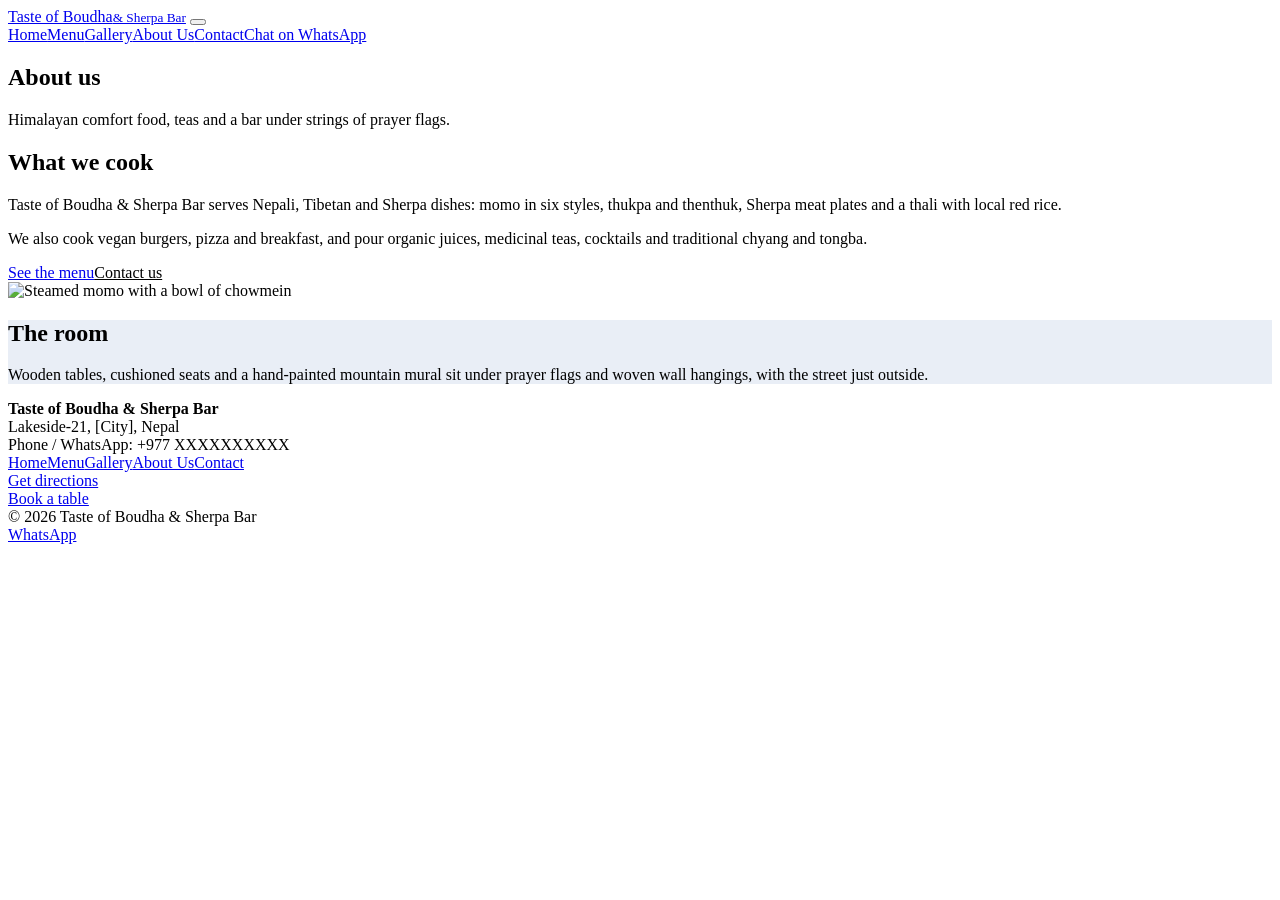
==== about.html @ 781b26c5 "Add files via upload" ====
<!DOCTYPE html>
<html lang="en">
<head>
<meta charset="utf-8">
<meta name="viewport" content="width=device-width,initial-scale=1">
<title>About Us | Taste of Boudha & Sherpa Bar</title>
<meta name="description" content="Himalayan comfort food, Himalayan teas and a full bar. Learn about Taste of Boudha & Sherpa Bar.">
<meta property="og:type" content="restaurant">
<meta property="og:title" content="About Us | Taste of Boudha & Sherpa Bar">
<meta property="og:description" content="Himalayan comfort food, Himalayan teas and a full bar. Learn about Taste of Boudha & Sherpa Bar.">
<meta property="og:image" content="https://YOURDOMAIN.com/images/hero.webp">
<meta name="theme-color" content="#14213d">
<link rel="icon" href="images/favicon.svg" type="image/svg+xml">
<link rel="preconnect" href="https://fonts.googleapis.com">
<link rel="preconnect" href="https://fonts.gstatic.com" crossorigin>
<link rel="stylesheet" href="https://fonts.googleapis.com/css2?family=Fraunces:wght@600;700&family=Figtree:wght@400;500;700&display=swap">
<link rel="stylesheet" href="css/style.css">
</head>
<body>
<header class="hd"><div class="w">
<a class="logo" href="index.html">Taste of Boudha<small>&amp; Sherpa Bar</small></a>
<button class="burger" aria-label="Open menu" aria-expanded="false" aria-controls="nav"><i></i><i></i><i></i></button>
<nav class="nav" id="nav" aria-label="Main"><a href="index.html">Home</a><a href="menu.html">Menu</a><a href="gallery.html">Gallery</a><a href="about.html">About Us</a><a href="contact.html">Contact</a><a class="btn g" href="https://wa.me/977XXXXXXXXXX?text=Hi%21%20I%20have%20a%20question%20about%20Taste%20of%20Boudha%20%26%20Sherpa%20Bar." target="_blank" rel="noopener">Chat on WhatsApp</a></nav>
</div></header>
<main>
<section class="hero"><div class="w"><div><h1>About us</h1><p>Himalayan comfort food, teas and a bar under strings of prayer flags.</p></div></div></section><section class="s"><div class="w two"><div><h2>What we cook</h2>
<p>Taste of Boudha & Sherpa Bar serves Nepali, Tibetan and Sherpa dishes: momo in six styles, thukpa and thenthuk, Sherpa meat plates and a thali with local red rice.</p>
<p>We also cook vegan burgers, pizza and breakfast, and pour organic juices, medicinal teas, cocktails and traditional chyang and tongba.</p>
<!-- Add the owner's story or opening year here. -->
<div class="row"><a class="btn" href="menu.html">See the menu</a><a class="btn o" style="color:var(--ink)" href="contact.html">Contact us</a></div></div>
<img src="images/momo-chowmein.webp" alt="Steamed momo with a bowl of chowmein" width="719" height="534" loading=lazy></div></section>
<section class="s" style="background:#e9eef6"><div class="w"><h2>The room</h2><p>Wooden tables, cushioned seats and a hand-painted mountain mural sit under prayer flags and woven wall hangings, with the street just outside.</p></div></section>
</main>
<footer class="ft"><div class="w">
<div><strong>Taste of Boudha & Sherpa Bar</strong><br>Lakeside-21, [City], Nepal<br>Phone / WhatsApp: +977 XXXXXXXXXX</div>
<div><a href="index.html">Home</a><a href="menu.html">Menu</a><a href="gallery.html">Gallery</a><a href="about.html">About Us</a><a href="contact.html">Contact</a></div>
<div><a href="https://www.google.com/maps/dir/?api=1&destination=Taste+of+Boudha+and+Sherpa+Bar" target="_blank" rel="noopener">Get directions</a><br><a href="https://wa.me/977XXXXXXXXXX?text=Hi%21%20I%27d%20like%20to%20book%20a%20table.%20Date%3A%20__%20Time%3A%20__%20People%3A%20__" target="_blank" rel="noopener">Book a table</a><br>&copy; 2026 Taste of Boudha & Sherpa Bar</div>
</div></footer>
<a class="btn g wa" href="https://wa.me/977XXXXXXXXXX?text=Hi%21%20I%20have%20a%20question%20about%20Taste%20of%20Boudha%20%26%20Sherpa%20Bar." target="_blank" rel="noopener" aria-label="Chat with us on WhatsApp">WhatsApp</a>

<script src="js/script.js" defer></script>
</body>
</html>
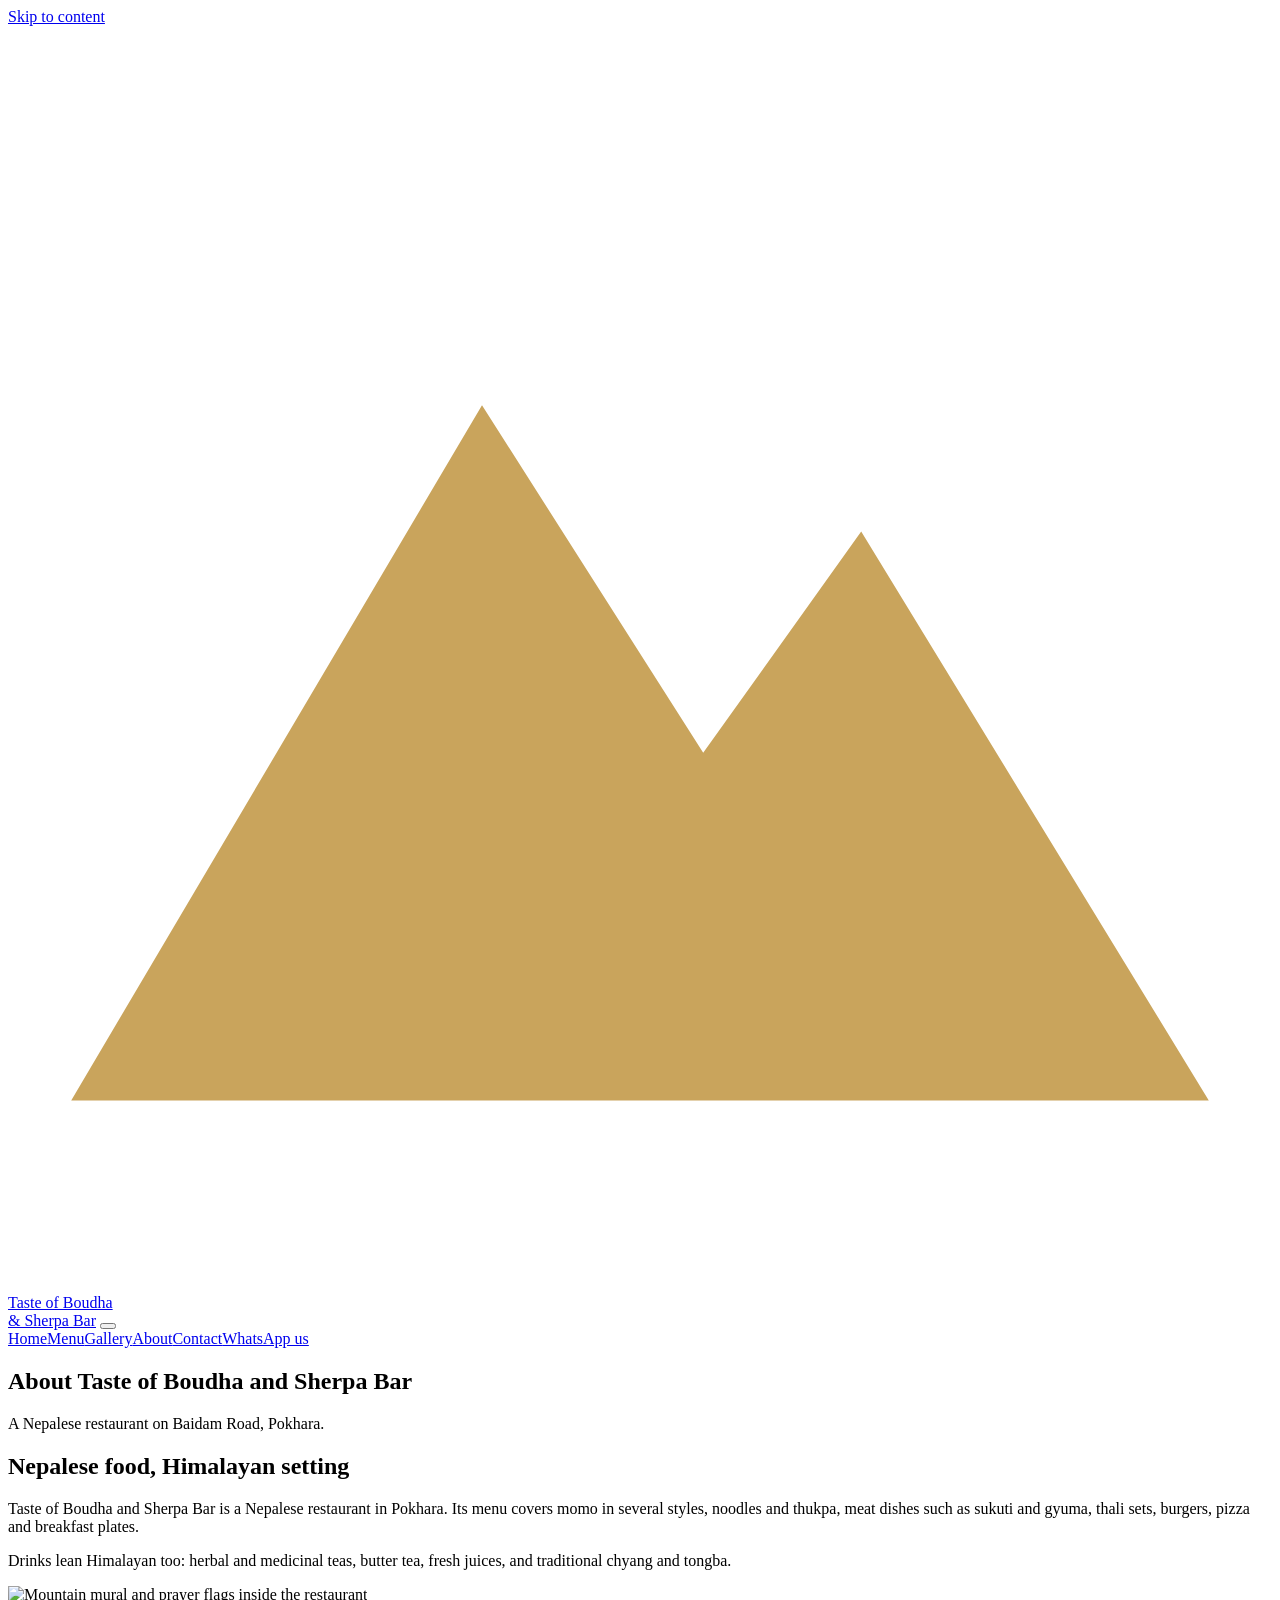
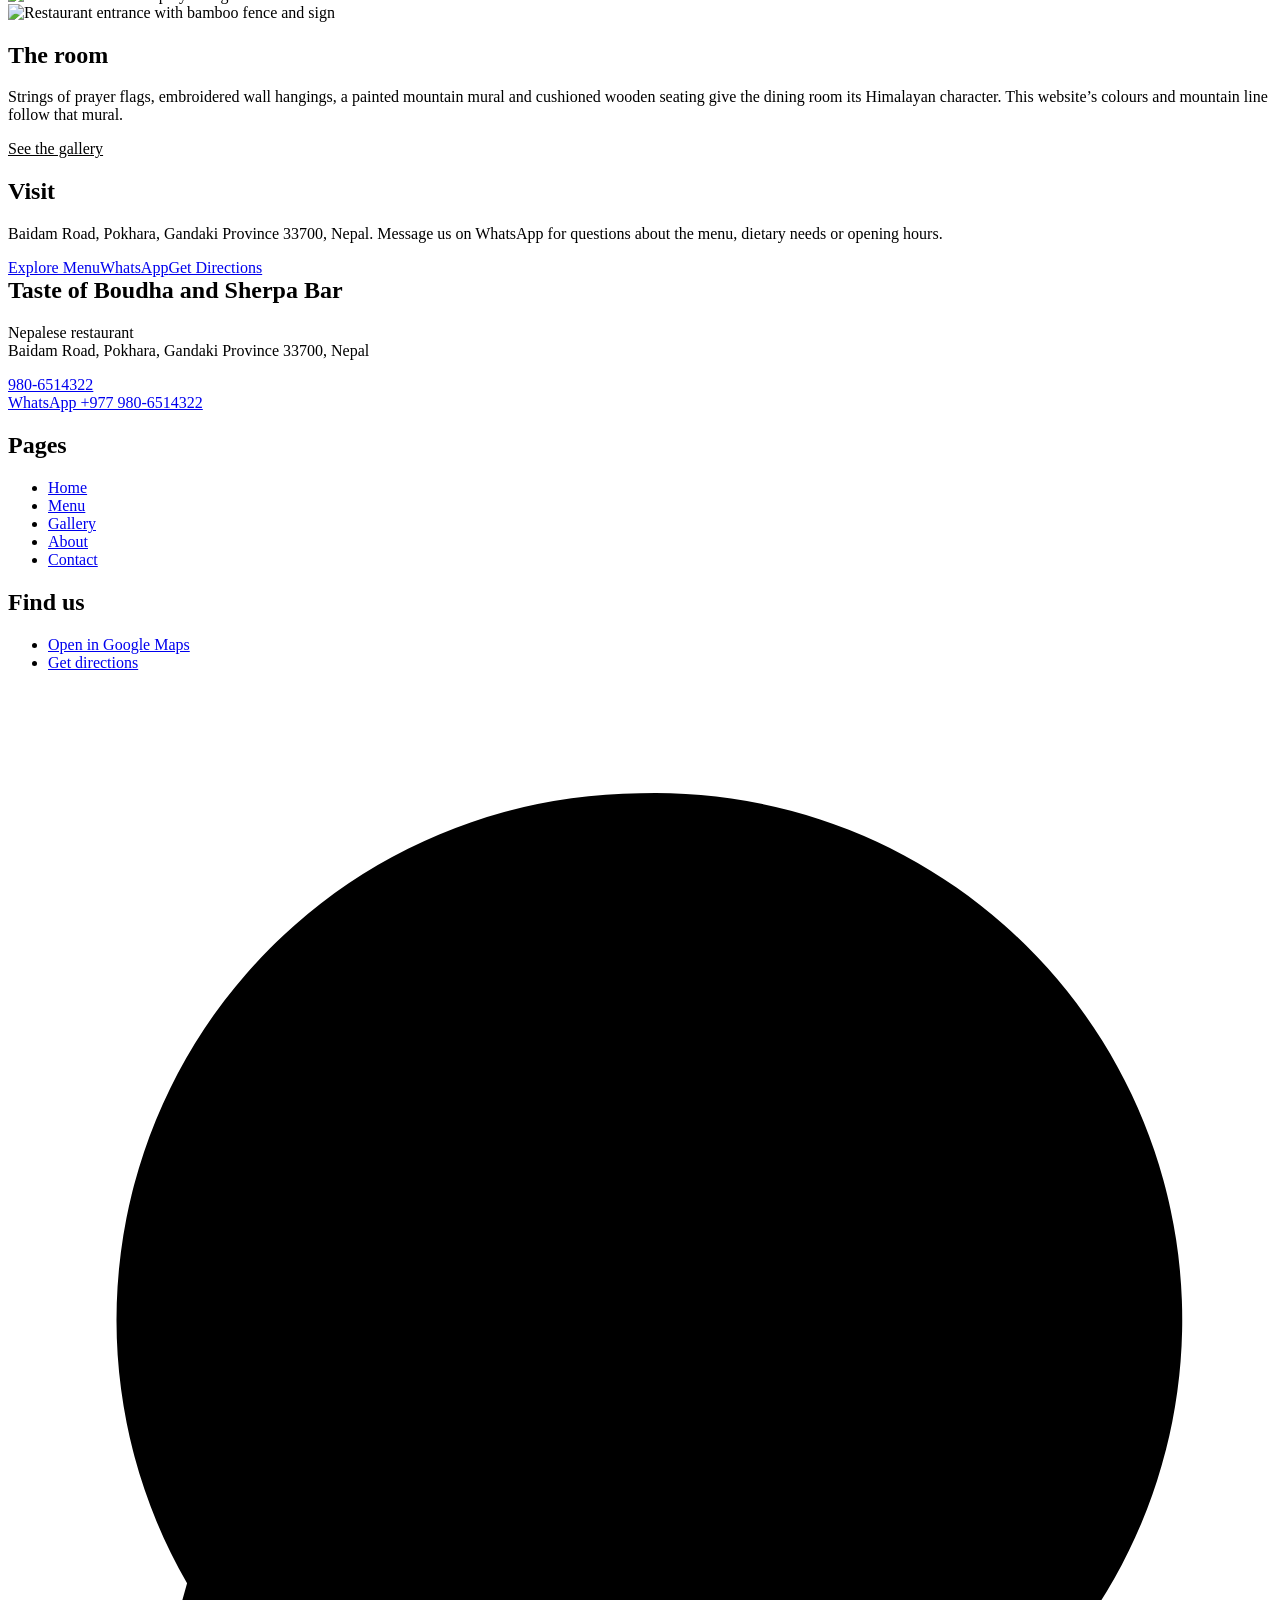
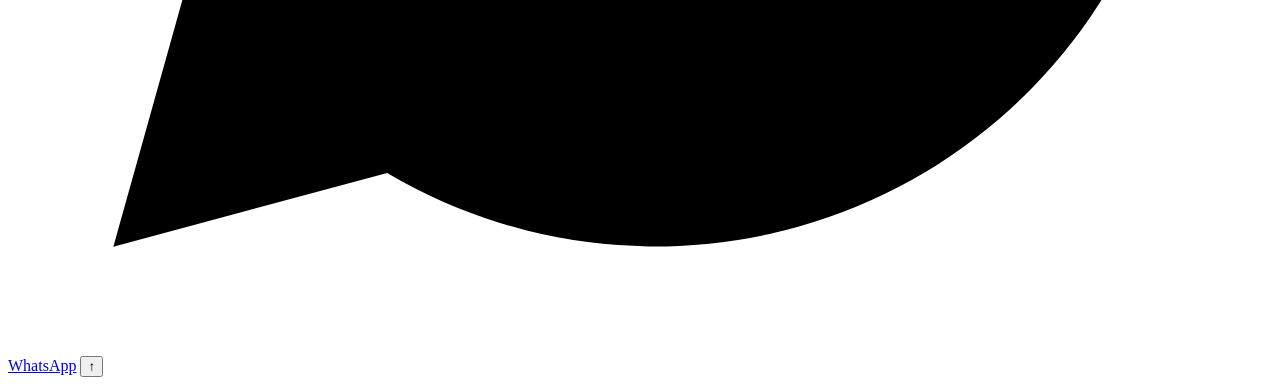
==== commit 98f7764b: "Add files via upload" ====
--- a/about.html
+++ b/about.html
@@ -2,42 +2,53 @@
 <html lang="en">
 <head>
 <meta charset="utf-8">
-<meta name="viewport" content="width=device-width,initial-scale=1">
-<title>About Us | Taste of Boudha & Sherpa Bar</title>
-<meta name="description" content="Himalayan comfort food, Himalayan teas and a full bar. Learn about Taste of Boudha & Sherpa Bar.">
-<meta property="og:type" content="restaurant">
-<meta property="og:title" content="About Us | Taste of Boudha & Sherpa Bar">
-<meta property="og:description" content="Himalayan comfort food, Himalayan teas and a full bar. Learn about Taste of Boudha & Sherpa Bar.">
-<meta property="og:image" content="https://YOURDOMAIN.com/images/hero.webp">
-<meta name="theme-color" content="#14213d">
-<link rel="icon" href="images/favicon.svg" type="image/svg+xml">
+<meta name="viewport" content="width=device-width, initial-scale=1">
+<title>About | Taste of Boudha and Sherpa Bar, Nepalese Restaurant in Pokhara</title>
+<meta name="description" content="About Taste of Boudha and Sherpa Bar, a Nepalese restaurant on Baidam Road in Pokhara with a Himalayan-inspired dining room and a wide menu of Nepalese food.">
+<meta property="og:title" content="About | Taste of Boudha and Sherpa Bar, Nepalese Restaurant in Pokhara">
+<meta property="og:description" content="About Taste of Boudha and Sherpa Bar, a Nepalese restaurant on Baidam Road in Pokhara with a Himalayan-inspired dining room and a wide menu of Nepalese food.">
+<meta property="og:type" content="website">
+<meta property="og:locale" content="en">
+<meta name="theme-color" content="#211d1a">
+<link rel="icon" href="data:image/svg+xml,%3Csvg xmlns='http://www.w3.org/2000/svg' viewBox='0 0 40 40'%3E%3Crect width='40' height='40' fill='%23211d1a'/%3E%3Cpath d='M4 33l11-19 7 11 5-8 9 16z' fill='%23c9a45c'/%3E%3C/svg%3E">
 <link rel="preconnect" href="https://fonts.googleapis.com">
 <link rel="preconnect" href="https://fonts.gstatic.com" crossorigin>
-<link rel="stylesheet" href="https://fonts.googleapis.com/css2?family=Fraunces:wght@600;700&family=Figtree:wght@400;500;700&display=swap">
+<link rel="stylesheet" href="https://fonts.googleapis.com/css2?family=Cormorant+Garamond:wght@600;700&family=Hanken+Grotesk:wght@400;600&display=swap">
 <link rel="stylesheet" href="css/style.css">
+<link rel="stylesheet" href="css/responsive.css">
+<script>document.documentElement.className='js'</script>
 </head>
 <body>
-<header class="hd"><div class="w">
-<a class="logo" href="index.html">Taste of Boudha<small>&amp; Sherpa Bar</small></a>
-<button class="burger" aria-label="Open menu" aria-expanded="false" aria-controls="nav"><i></i><i></i><i></i></button>
-<nav class="nav" id="nav" aria-label="Main"><a href="index.html">Home</a><a href="menu.html">Menu</a><a href="gallery.html">Gallery</a><a href="about.html">About Us</a><a href="contact.html">Contact</a><a class="btn g" href="https://wa.me/977XXXXXXXXXX?text=Hi%21%20I%20have%20a%20question%20about%20Taste%20of%20Boudha%20%26%20Sherpa%20Bar." target="_blank" rel="noopener">Chat on WhatsApp</a></nav>
-</div></header>
-<main>
-<section class="hero"><div class="w"><div><h1>About us</h1><p>Himalayan comfort food, teas and a bar under strings of prayer flags.</p></div></div></section><section class="s"><div class="w two"><div><h2>What we cook</h2>
-<p>Taste of Boudha & Sherpa Bar serves Nepali, Tibetan and Sherpa dishes: momo in six styles, thukpa and thenthuk, Sherpa meat plates and a thali with local red rice.</p>
-<p>We also cook vegan burgers, pizza and breakfast, and pour organic juices, medicinal teas, cocktails and traditional chyang and tongba.</p>
-<!-- Add the owner's story or opening year here. -->
-<div class="row"><a class="btn" href="menu.html">See the menu</a><a class="btn o" style="color:var(--ink)" href="contact.html">Contact us</a></div></div>
-<img src="images/momo-chowmein.webp" alt="Steamed momo with a bowl of chowmein" width="719" height="534" loading=lazy></div></section>
-<section class="s" style="background:#e9eef6"><div class="w"><h2>The room</h2><p>Wooden tables, cushioned seats and a hand-painted mountain mural sit under prayer flags and woven wall hangings, with the street just outside.</p></div></section>
+<a class="skip" href="#main">Skip to content</a>
+<header class="hd"><div class="wrap">
+<a class="brand" href="index.html" aria-label="Taste of Boudha and Sherpa Bar, home"><svg viewBox="0 0 40 40" aria-hidden="true"><path d="M2 34L15 12l7 11 5-7 11 18z" fill="#c9a45c"/></svg><span>Taste of Boudha<br>&amp; Sherpa Bar</span></a>
+<button class="burger" aria-expanded="false" aria-controls="nav" aria-label="Open menu"><span></span><span></span><span></span></button>
+<nav class="nav" id="nav" aria-label="Main">
+<a class="l" href="index.html">Home</a><a class="l" href="menu.html">Menu</a><a class="l" href="gallery.html">Gallery</a><a class="l" href="about.html" aria-current="page">About</a><a class="l" href="contact.html">Contact</a><a class="btn btn-wa" href="https://wa.me/9779806514322?text=Hello%21%20I%20found%20your%20website%20and%20have%20a%20question%20about%20Taste%20of%20Boudha%20and%20Sherpa%20Bar." target="_blank" rel="noopener">WhatsApp us</a>
+</nav></div></header>
+<div class="flags" aria-hidden="true"></div>
+<main id="main">
+<section class="phead"><div class="wrap"><h1>About Taste of Boudha and Sherpa Bar</h1><p class="lead" style="margin:0">A Nepalese restaurant on Baidam Road, Pokhara.</p></div></section>
+<section class="sec"><div class="wrap grid2"><div><h2>Nepalese food, Himalayan setting</h2>
+<p>Taste of Boudha and Sherpa Bar is a Nepalese restaurant in Pokhara. Its menu covers momo in several styles, noodles and thukpa, meat dishes such as sukuti and gyuma, thali sets, burgers, pizza and breakfast plates.</p>
+<p>Drinks lean Himalayan too: herbal and medicinal teas, butter tea, fresh juices, and traditional chyang and tongba.</p></div>
+<figure class="frame" style="margin:0"><img src="images/restaurant/interior.jpg" width="718" height="962" alt="Mountain mural and prayer flags inside the restaurant" loading="lazy" style="max-height:560px"></figure></div></section>
+<section class="sec cream"><div class="wrap grid2 rev"><figure class="frame" style="margin:0"><img src="images/restaurant/storefront.jpg" width="718" height="537" alt="Restaurant entrance with bamboo fence and sign" loading="lazy"></figure>
+<div><h2>The room</h2><p>Strings of prayer flags, embroidered wall hangings, a painted mountain mural and cushioned wooden seating give the dining room its Himalayan character. This website’s colours and mountain line follow that mural.</p>
+<a class="btn btn-line" style="color:var(--ink);border-color:var(--gold-d)" href="gallery.html">See the gallery</a></div></div></section>
+<section class="sec"><div class="wrap"><h2>Visit</h2><p>Baidam Road, Pokhara, Gandaki Province 33700, Nepal. Message us on WhatsApp for questions about the menu, dietary needs or opening hours.</p>
+<div class="acts"><a class="btn btn-gold" href="menu.html">Explore Menu</a><a class="btn btn-wa" href="https://wa.me/9779806514322?text=Hello%21%20I%20found%20your%20website%20and%20have%20a%20question%20about%20Taste%20of%20Boudha%20and%20Sherpa%20Bar." target="_blank" rel="noopener">WhatsApp</a><a class="btn btn-line" href="https://www.google.com/maps/dir/?api=1&destination=Taste+of+Boudha+and+Sherpa+Bar+Pokhara" target="_blank" rel="noopener">Get Directions</a></div></div></section>
 </main>
-<footer class="ft"><div class="w">
-<div><strong>Taste of Boudha & Sherpa Bar</strong><br>Lakeside-21, [City], Nepal<br>Phone / WhatsApp: +977 XXXXXXXXXX</div>
-<div><a href="index.html">Home</a><a href="menu.html">Menu</a><a href="gallery.html">Gallery</a><a href="about.html">About Us</a><a href="contact.html">Contact</a></div>
-<div><a href="https://www.google.com/maps/dir/?api=1&destination=Taste+of+Boudha+and+Sherpa+Bar" target="_blank" rel="noopener">Get directions</a><br><a href="https://wa.me/977XXXXXXXXXX?text=Hi%21%20I%27d%20like%20to%20book%20a%20table.%20Date%3A%20__%20Time%3A%20__%20People%3A%20__" target="_blank" rel="noopener">Book a table</a><br>&copy; 2026 Taste of Boudha & Sherpa Bar</div>
+<footer class="ft"><div class="flags" aria-hidden="true" style="margin-top:-3.5rem;margin-bottom:3.5rem"></div><div class="wrap">
+<div class="ft-grid">
+<div><h2>Taste of Boudha and Sherpa Bar</h2><p>Nepalese restaurant<br>Baidam Road, Pokhara, Gandaki Province 33700, Nepal</p>
+<p><a href="tel:+9779806514322">980-6514322</a><br><a href="https://wa.me/9779806514322?text=Hello%21%20I%20found%20your%20website%20and%20have%20a%20question%20about%20Taste%20of%20Boudha%20and%20Sherpa%20Bar." target="_blank" rel="noopener">WhatsApp +977 980-6514322</a></p></div>
+<div><h2>Pages</h2><ul><li><a href="index.html">Home</a></li><li><a href="menu.html">Menu</a></li><li><a href="gallery.html">Gallery</a></li><li><a href="about.html">About</a></li><li><a href="contact.html">Contact</a></li></ul></div>
+<div><h2>Find us</h2><ul><li><a href="https://www.google.com/maps/search/?api=1&query=Taste+of+Boudha+and+Sherpa+Bar+Pokhara" target="_blank" rel="noopener">Open in Google Maps</a></li><li><a href="https://www.google.com/maps/dir/?api=1&destination=Taste+of+Boudha+and+Sherpa+Bar+Pokhara" target="_blank" rel="noopener">Get directions</a></li></ul></div>
+</div>
 </div></footer>
-<a class="btn g wa" href="https://wa.me/977XXXXXXXXXX?text=Hi%21%20I%20have%20a%20question%20about%20Taste%20of%20Boudha%20%26%20Sherpa%20Bar." target="_blank" rel="noopener" aria-label="Chat with us on WhatsApp">WhatsApp</a>
-
-<script src="js/script.js" defer></script>
+<a class="wa-float" href="https://wa.me/9779806514322?text=Hello%21%20I%20found%20your%20website%20and%20have%20a%20question%20about%20Taste%20of%20Boudha%20and%20Sherpa%20Bar." target="_blank" rel="noopener" aria-label="Chat with us on WhatsApp"><svg viewBox="0 0 24 24" aria-hidden="true"><path d="M12 2a10 10 0 0 0-8.6 15L2 22l5.2-1.4A10 10 0 1 0 12 2z"/></svg>WhatsApp</a>
+<button class="to-top" aria-label="Back to top">&uarr;</button>
+<script src="js/main.js"></script>
 </body>
 </html>
